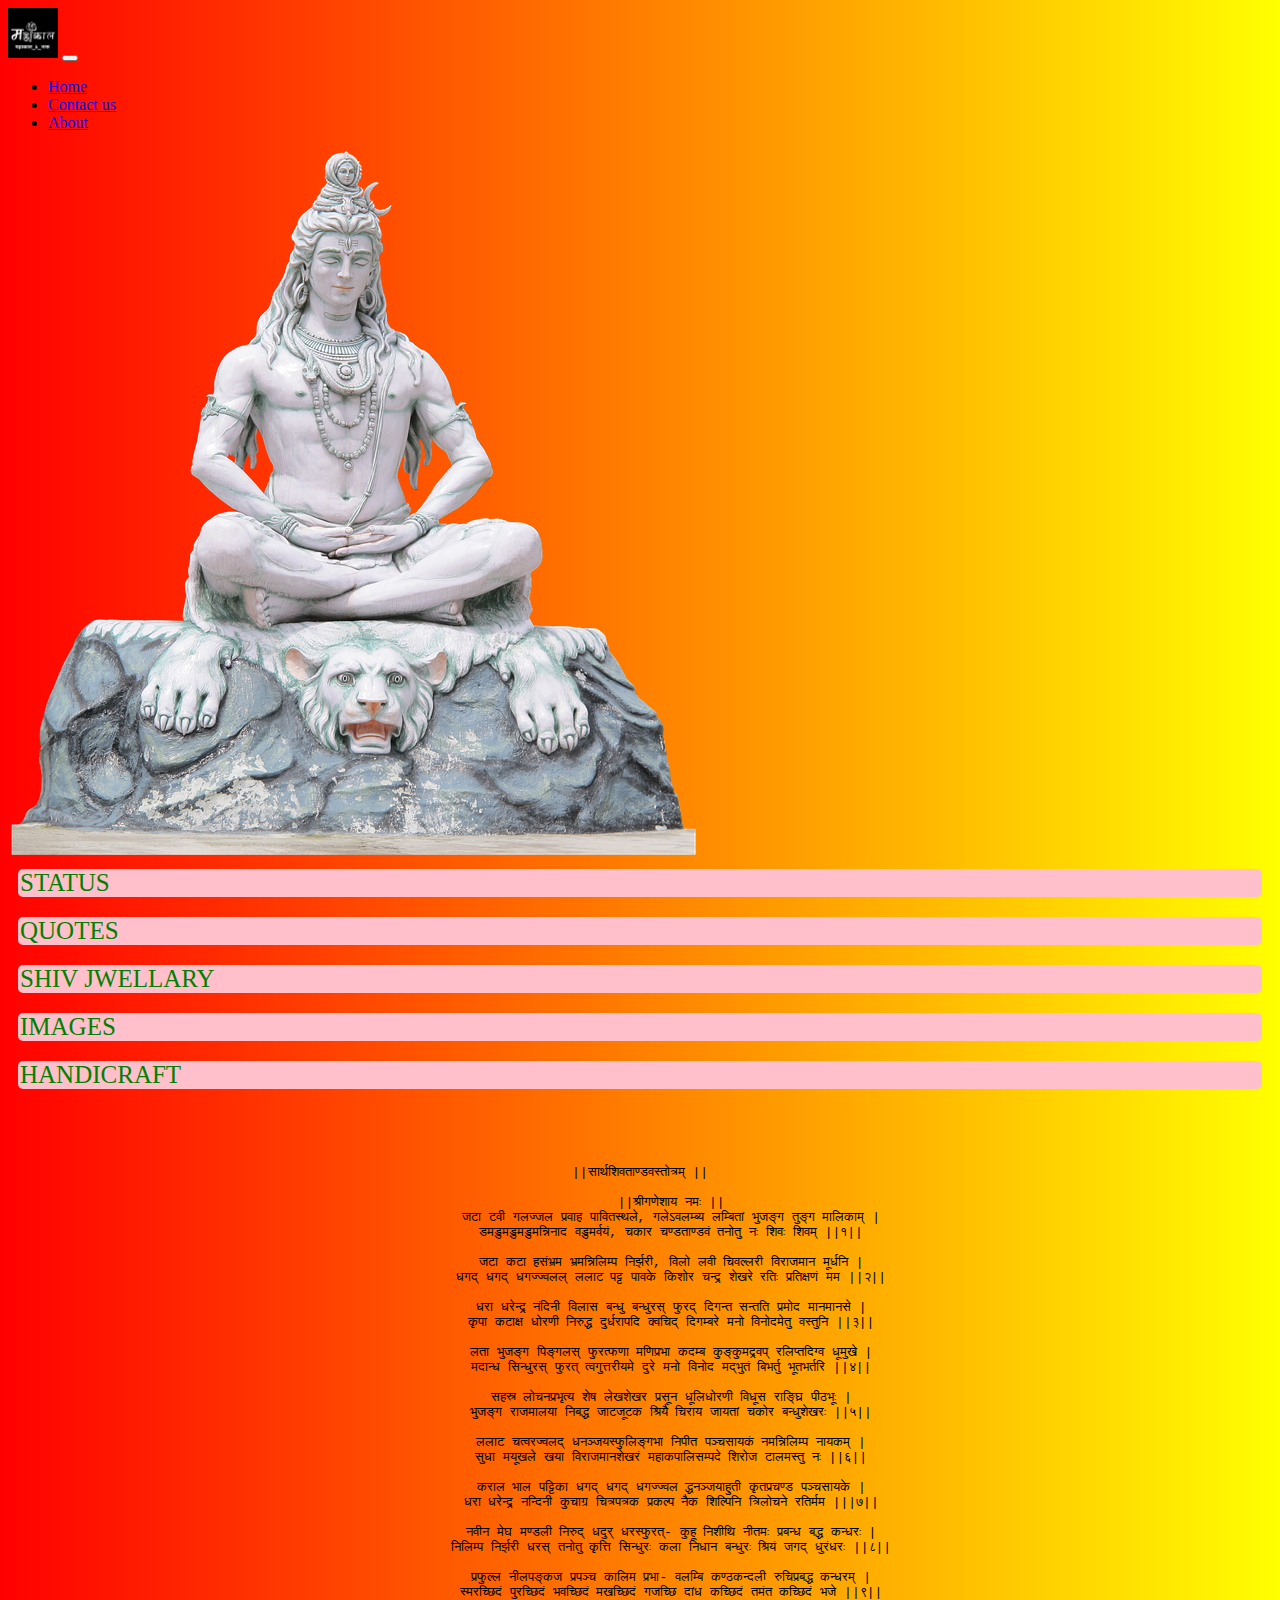
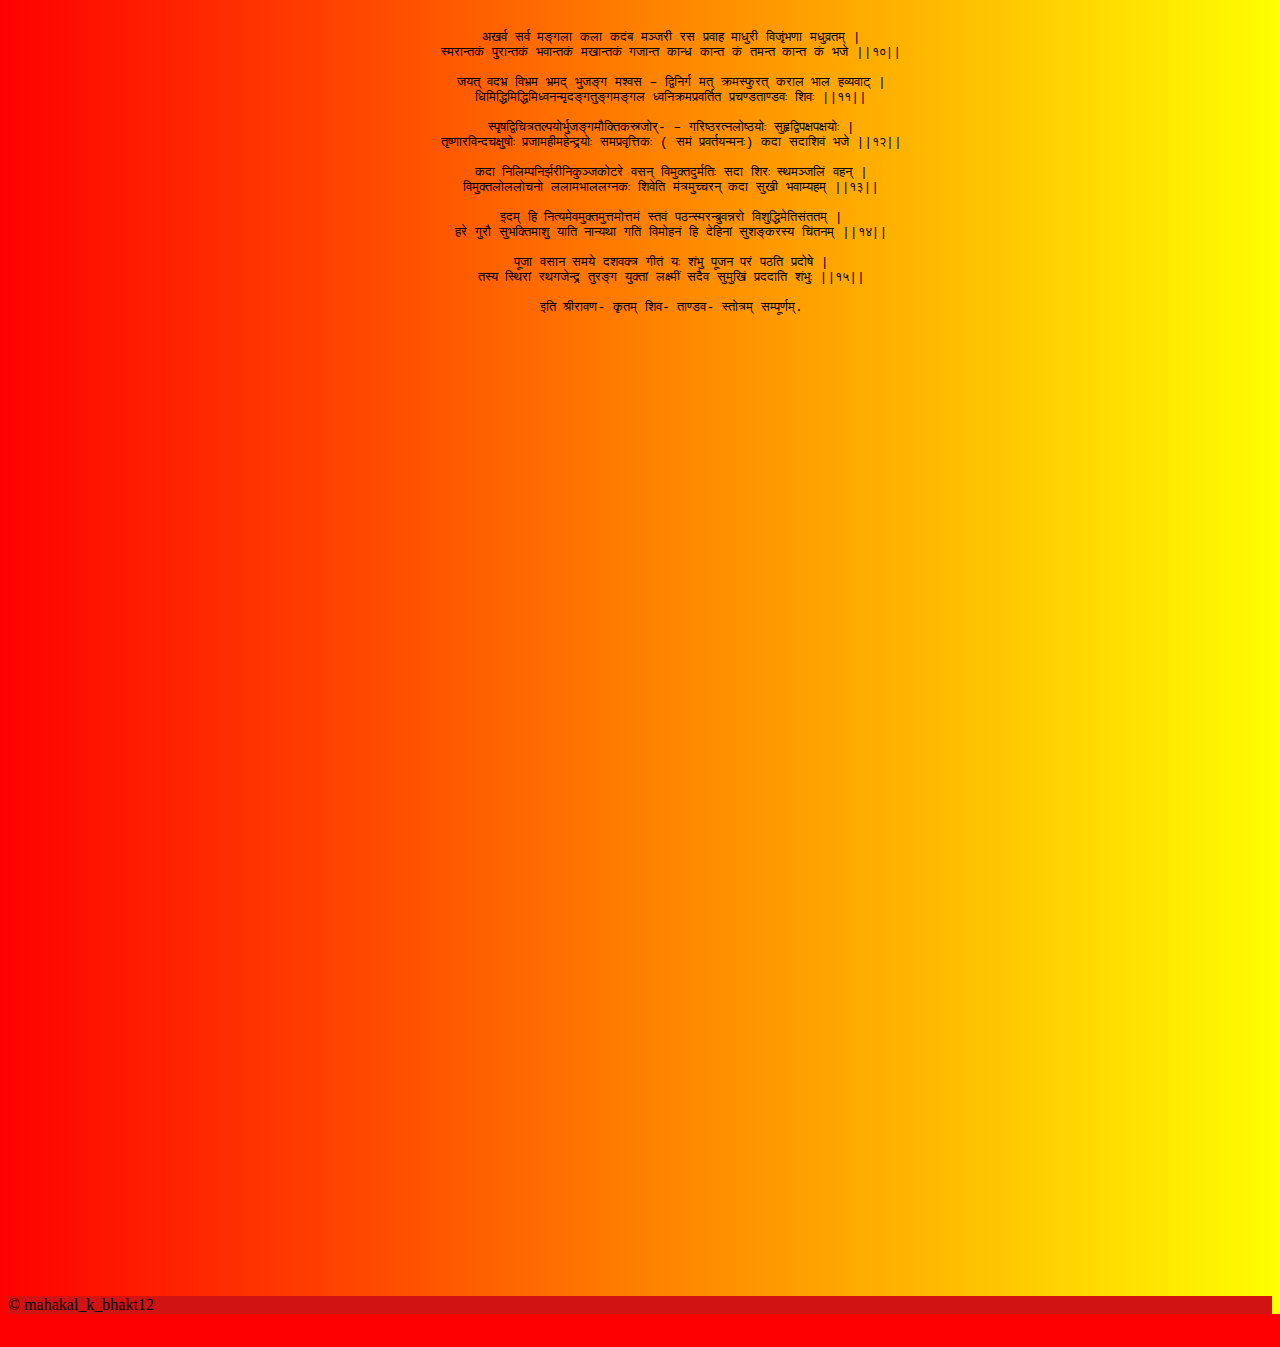
==== index.html @ b3fb3143 "first" ====
<!DOCTYPE html>
<html lang="en">
<head>
    <meta charset="UTF-8">
    <meta http-equiv="X-UA-Compatible" content="IE=edge">
    <meta name="viewport" content="width=device-width, initial-scale=1.0">
    <title>Document</title>
    <script src="https://cdn.jsdelivr.net/npm/bootstrap@5.0.2/dist/js/bootstrap.bundle.min.js" 
    integrity="sha384-MrcW6ZMFYlzcLA8Nl+NtUVF0sA7MsXsP1UyJoMp4YLEuNSfAP+JcXn/tWtIaxVXM" crossorigin="anonymous"></script>

    <link href="https://cdn.jsdelivr.net/npm/bootstrap@5.0.2/dist/css/bootstrap.min.css" rel="stylesheet" 
    integrity="sha384-EVSTQN3/azprG1Anm3QDgpJLIm9Nao0Yz1ztcQTwFspd3yD65VohhpuuCOmLASjC" crossorigin="anonymous">

    
    <link rel="stylesheet" href="script.js">
    <script src="script.js"></script>
    <link rel="stylesheet" href="style.css">

</head>
<body onload="webOnInit()" class="bg" class="bg-warning">
    <div id="navBar"></div>

<div class="container" >
  <div class="row">
    <div class="col">
    
        <img src="bg.png" id="shiv" class="img-fluid mx-auto verticle-center"alt=""> 
    
    </div>
    <div class="col">
     <div id="list">
      <a class="items " href="status.html">STATUS</a>
      <a class="items" href="quotes.html">QUOTES</a>
      <a class="items" href="jwellary.html">SHIV JWELLARY</a>
      <a class="items" href="images.html">IMAGES</a>
      <a class="items" href="handicraft.html">HANDICRAFT</a>

     </div>
    </div>
   
  </div>
</div>



    </div>

    <div class="mantra">
      <p >
    <pre>||सार्थशिवताण्डवस्तोत्रम् ||

        ||श्रीगणेशाय नमः ||
        जटा टवी गलज्जल प्रवाह पावितस्थले, गलेऽवलम्ब्य लम्बितां भुजङ्ग तुङ्ग मालिकाम् |
        डमड्डमड्डमड्डमन्निनाद वड्डमर्वयं, चकार चण्डताण्डवं तनोतु नः शिवः शिवम् ||१||
        
        जटा कटा हसंभ्रम भ्रमन्निलिम्प निर्झरी, विलो लवी चिवल्लरी विराजमान मूर्धनि |
        धगद् धगद् धगज्ज्वलल् ललाट पट्ट पावके किशोर चन्द्र शेखरे रतिः प्रतिक्षणं मम ||२||
        
        धरा धरेन्द्र नंदिनी विलास बन्धु बन्धुरस् फुरद् दिगन्त सन्तति प्रमोद मानमानसे |
        कृपा कटाक्ष धोरणी निरुद्ध दुर्धरापदि क्वचिद् दिगम्बरे मनो विनोदमेतु वस्तुनि ||३||
        
        लता भुजङ्ग पिङ्गलस् फुरत्फणा मणिप्रभा कदम्ब कुङ्कुमद्रवप् रलिप्तदिग्व धूमुखे |
        मदान्ध सिन्धुरस् फुरत् त्वगुत्तरीयमे दुरे मनो विनोद मद्भुतं बिभर्तु भूतभर्तरि ||४||
        
        सहस्र लोचनप्रभृत्य शेष लेखशेखर प्रसून धूलिधोरणी विधूस राङ्घ्रि पीठभूः |
        भुजङ्ग राजमालया निबद्ध जाटजूटक श्रियै चिराय जायतां चकोर बन्धुशेखरः ||५||
        
        ललाट चत्वरज्वलद् धनञ्जयस्फुलिङ्गभा निपीत पञ्चसायकं नमन्निलिम्प नायकम् |
        सुधा मयूखले खया विराजमानशेखरं महाकपालिसम्पदे शिरोज टालमस्तु नः ||६||
        
        कराल भाल पट्टिका धगद् धगद् धगज्ज्वल द्धनञ्जयाहुती कृतप्रचण्ड पञ्चसायके |
        धरा धरेन्द्र नन्दिनी कुचाग्र चित्रपत्रक प्रकल्प नैक शिल्पिनि त्रिलोचने रतिर्मम |||७||
        
        नवीन मेघ मण्डली निरुद् धदुर् धरस्फुरत्- कुहू निशीथि नीतमः प्रबन्ध बद्ध कन्धरः |
        निलिम्प निर्झरी धरस् तनोतु कृत्ति सिन्धुरः कला निधान बन्धुरः श्रियं जगद् धुरंधरः ||८||
        
        प्रफुल्ल नीलपङ्कज प्रपञ्च कालिम प्रभा- वलम्बि कण्ठकन्दली रुचिप्रबद्ध कन्धरम् |
        स्मरच्छिदं पुरच्छिदं भवच्छिदं मखच्छिदं गजच्छि दांध कच्छिदं तमंत कच्छिदं भजे ||९||
       
        
        अखर्व सर्व मङ्गला कला कदंब मञ्जरी रस प्रवाह माधुरी विजृंभणा मधुव्रतम् |
        स्मरान्तकं पुरान्तकं भवान्तकं मखान्तकं गजान्त कान्ध कान्त कं तमन्त कान्त कं भजे ||१०||
        
        जयत् वदभ्र विभ्रम भ्रमद् भुजङ्ग मश्वस – द्विनिर्ग मत् क्रमस्फुरत् कराल भाल हव्यवाट् |
        धिमिद्धिमिद्धिमिध्वनन्मृदङ्गतुङ्गमङ्गल ध्वनिक्रमप्रवर्तित प्रचण्डताण्डवः शिवः ||११||
        
        स्पृषद्विचित्रतल्पयोर्भुजङ्गमौक्तिकस्रजोर्- – गरिष्ठरत्नलोष्ठयोः सुहृद्विपक्षपक्षयोः |
        तृष्णारविन्दचक्षुषोः प्रजामहीमहेन्द्रयोः समप्रवृत्तिकः ( समं प्रवर्तयन्मनः) कदा सदाशिवं भजे ||१२||
        
        कदा निलिम्पनिर्झरीनिकुञ्जकोटरे वसन् विमुक्तदुर्मतिः सदा शिरः स्थमञ्जलिं वहन् |
        विमुक्तलोललोचनो ललामभाललग्नकः शिवेति मंत्रमुच्चरन् कदा सुखी भवाम्यहम् ||१३||
        
        इदम् हि नित्यमेवमुक्तमुत्तमोत्तमं स्तवं पठन्स्मरन्ब्रुवन्नरो विशुद्धिमेतिसंततम् |
        हरे गुरौ सुभक्तिमाशु याति नान्यथा गतिं विमोहनं हि देहिनां सुशङ्करस्य चिंतनम् ||१४||
        
        पूजा वसान समये दशवक्त्र गीतं यः शंभु पूजन परं पठति प्रदोषे |
        तस्य स्थिरां रथगजेन्द्र तुरङ्ग युक्तां लक्ष्मीं सदैव सुमुखिं प्रददाति शंभुः ||१५||
        
        इति श्रीरावण- कृतम् शिव- ताण्डव- स्तोत्रम् सम्पूर्णम्.
        </pre>
      </p>
    </div>

    <footer id="fooTer">copyright @anil_arts</footer>
</body>
</html>
---- style.css ----
#navBar{
   
}

#fooTer{
    background-color: rgb(209, 19, 19);
    position: relative;
    top: 100vh;
    bottom: 0%;
  
}

.bg{
    color: black;
    /* border: 3px solid red; */
    background-color: red;
    background-image: linear-gradient(to right, red,yellow);
}
.carOusel{
    width: 40%;
   margin: auto; 
 
}
#carousel-container-home{
    margin-top: 50px;
}

.carousel-control-prev{
    height:50px;
    width:50px;
    margin: auto;
    margin-left: 15%;
    max-width: 10%;
    max-height: 40%;
}

.carousel-control-next{
    height: 50px;
    width: 50px;
    margin: auto;
    margin-right: 15%;
    max-width: 10%;
    max-height: 40%;
}
.col{
    /* border: 3px solid red !important; */
}


.mantra{
    /* border: 4px solid red; */
    display: block;
    margin:auto;
    text-align: center;
    padding: 50px;
}

.items{
    text-decoration: none;
    color: green;
    margin: 10px;
    border-radius: 5px;
   font-size: 25px;
 
  background-color: pink;
  padding-left: 2px;
    
    
}
.items:hover{
    color: blueviolet;
}



#list{
    /* border: 3px solid goldenrod; */
    display: flex;
    /* width: fit-content; */
    flex-direction: column;

    margin: auto;
   
}

.status{
    display: flex;
    flex-direction: row ;
    justify-content: center;
    margin: 50px;
    flex-wrap: wrap;
}

.Status{
    display: flex;
    flex-direction: row ;
    justify-content: center;
    margin: 50px;
    flex-wrap: wrap;
}
.status > div{
  
  margin: 10px;
  
  
  height: 200px;
  width: 200px;
  background-color: aliceblue;
}

.Status > div {
    margin: 10px;
}
.status > div >img {
    height: 180px;
    width: 200px;
}
.Status > div > a > img {
    height: 200px;
    width: 200px;
}
.status > div > a {
    height: 180px;
    width: 200px;
}
.status > div > p{
    display: block;
    text-align: center;
    padding: auto;
}

#buy{
    background-color: rgb(188, 158, 215);
    font-size: medium;
    margin: 10px;
}

.QUOTES{
    display: flex;
    flex-direction: column;
    justify-content: center;
    margin: auto;
    flex-wrap: wrap;
    text-align: center;
    font-size: 40px;
}

.QUOTES > div{
    margin: 30px;
    background-color: rgb(229, 65, 65);
   padding: 20px;
   

}
.QUOTES > div >img {
    height: 300px;
    width: 200px;
    margin: 10px;

}

.mahakal {
    display: flex;
    flex-direction:row;
    flex-wrap: wrap;
    align-items: center;
    margin: 10px 10px;
    
   


}
.mahakal > img{
    margin: 10px;
    height: 200px;
    width: 200px;

}
#about > li{
    margin: 10px;
    background-color: rgb(201, 72, 72);
}

#shiv{
  justify-self: center;
}
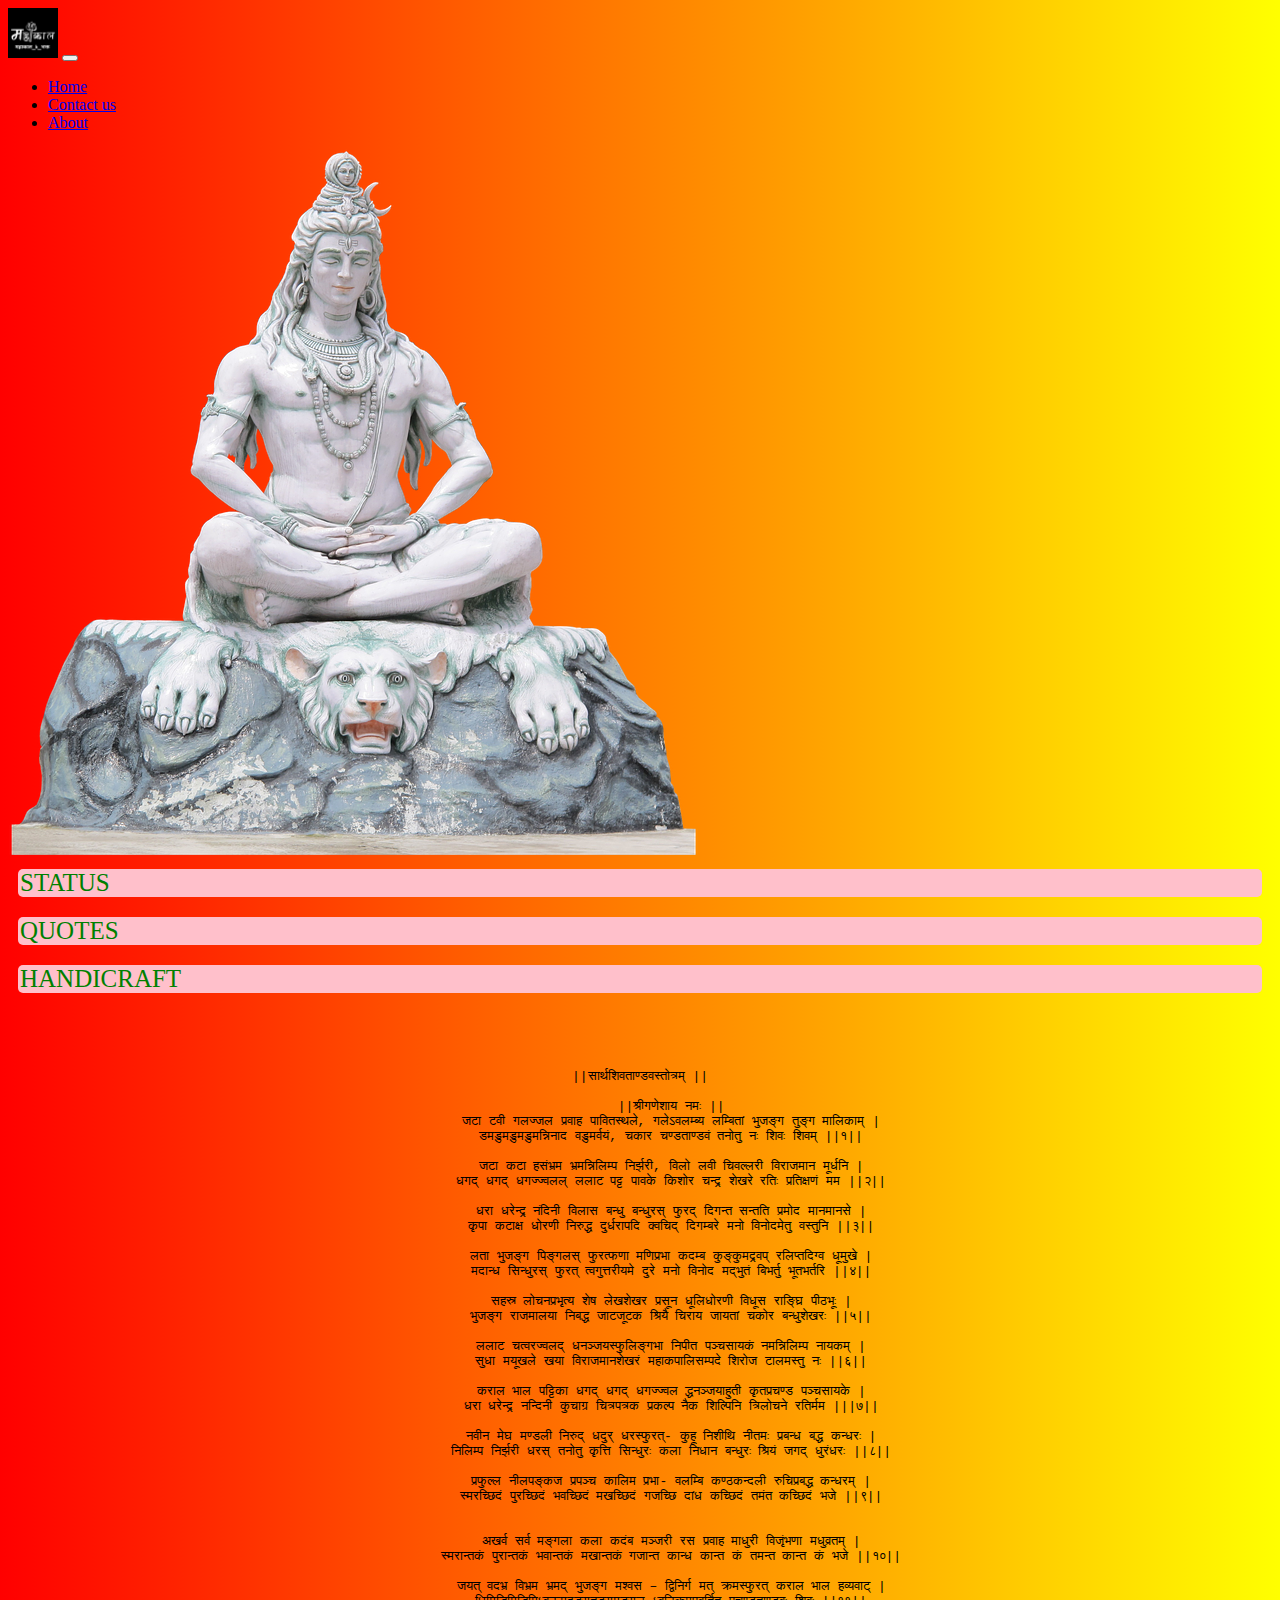
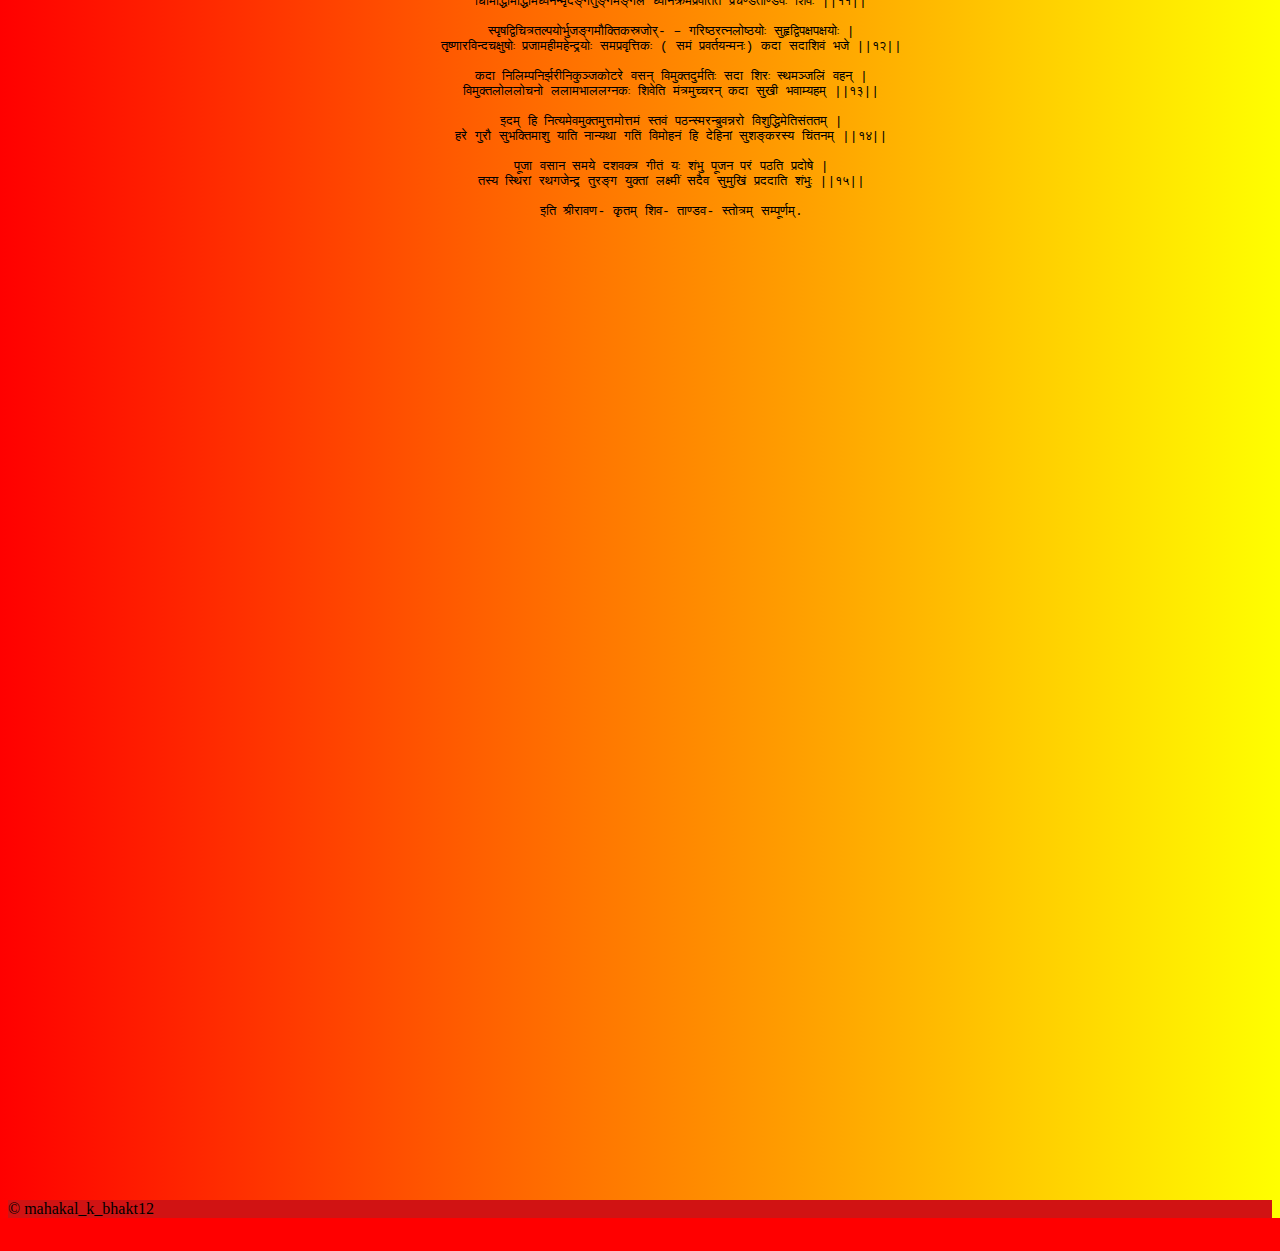
==== commit 2f624f37: "cn" ====
--- a/index.html
+++ b/index.html
@@ -4,7 +4,7 @@
     <meta charset="UTF-8">
     <meta http-equiv="X-UA-Compatible" content="IE=edge">
     <meta name="viewport" content="width=device-width, initial-scale=1.0">
-    <title>Document</title>
+    <title>Mahakal K Bhakt</title>
     <script src="https://cdn.jsdelivr.net/npm/bootstrap@5.0.2/dist/js/bootstrap.bundle.min.js" 
     integrity="sha384-MrcW6ZMFYlzcLA8Nl+NtUVF0sA7MsXsP1UyJoMp4YLEuNSfAP+JcXn/tWtIaxVXM" crossorigin="anonymous"></script>
 
@@ -29,10 +29,10 @@
     </div>
     <div class="col">
      <div id="list">
-      <a class="items " href="status.html">STATUS</a>
+      <a class="items " href="mahakal.html">STATUS</a>
       <a class="items" href="quotes.html">QUOTES</a>
-      <a class="items" href="jwellary.html">SHIV JWELLARY</a>
-      <a class="items" href="images.html">IMAGES</a>
+      <!-- <a class="items" href="jwellary.html">SHIV JWELLARY</a> -->
+      <!-- <a class="items" href="images.html">IMAGES</a> -->
       <a class="items" href="handicraft.html">HANDICRAFT</a>
 
      </div>
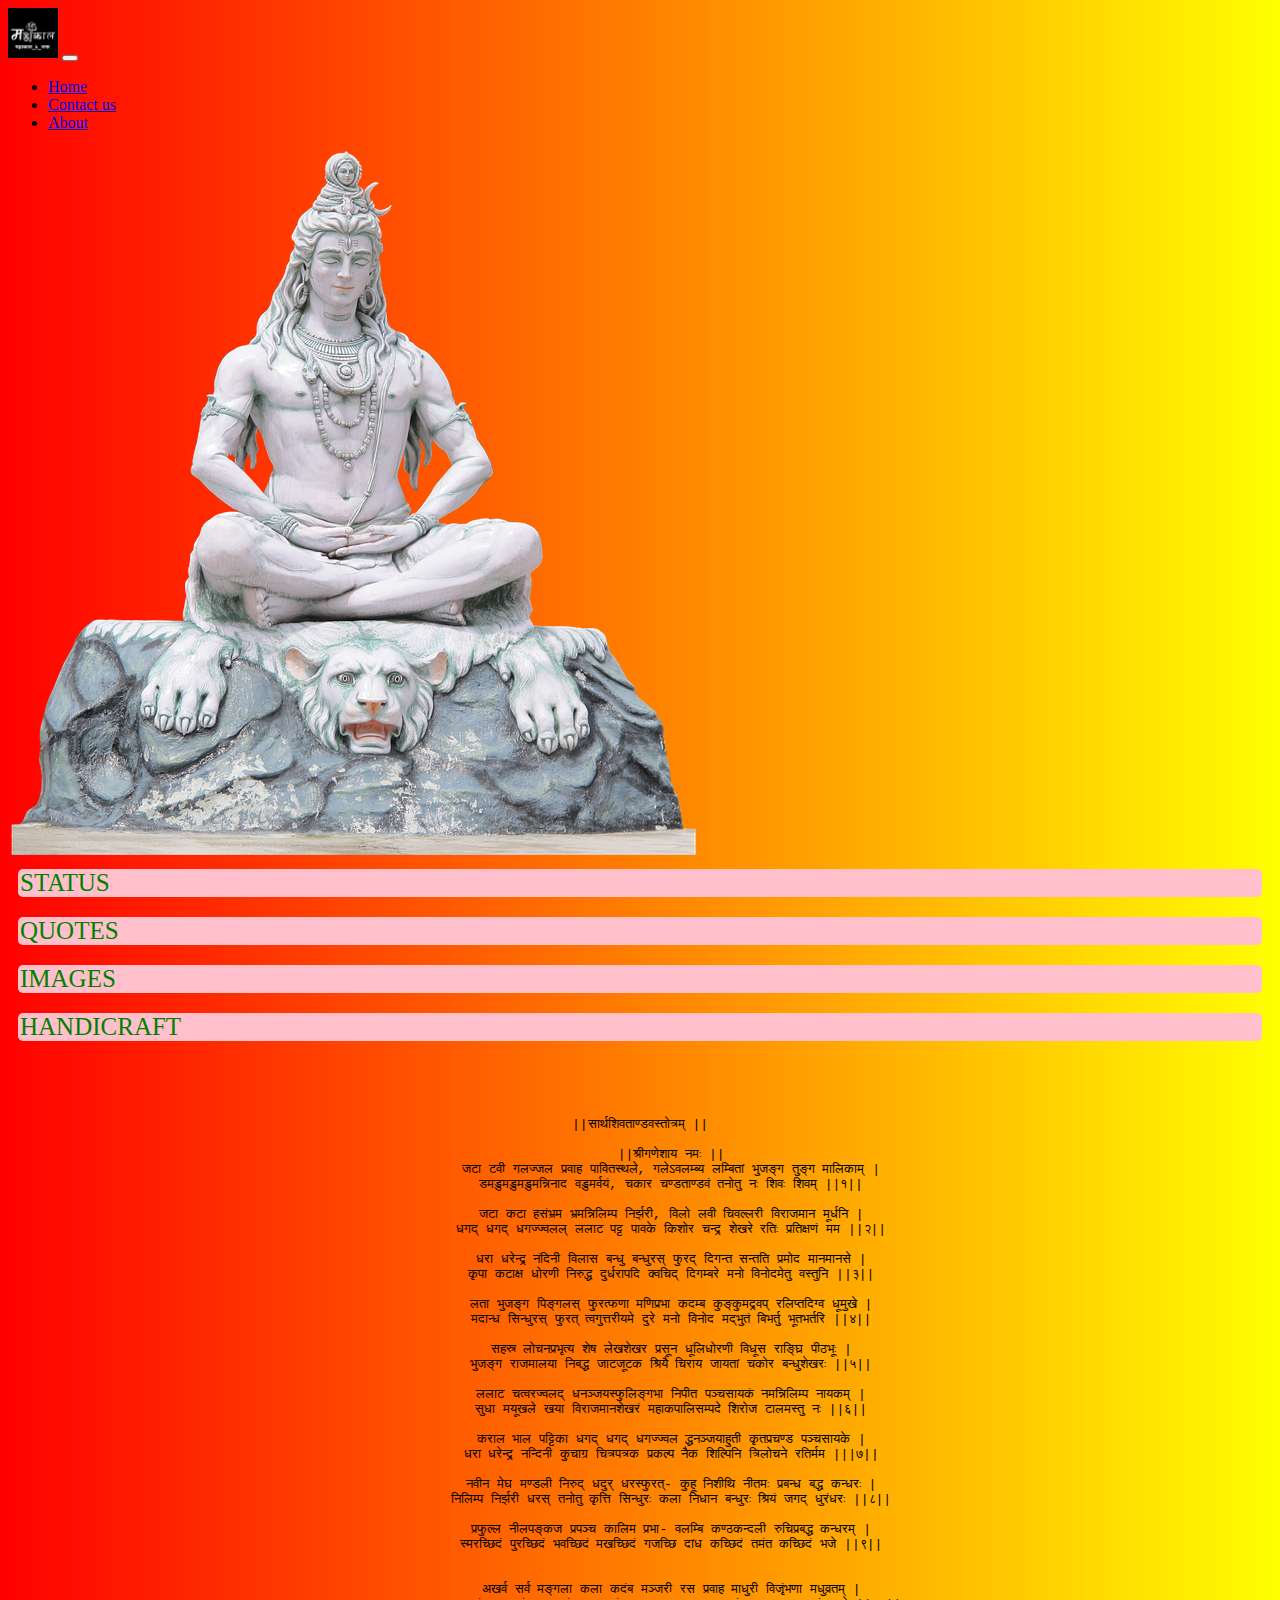
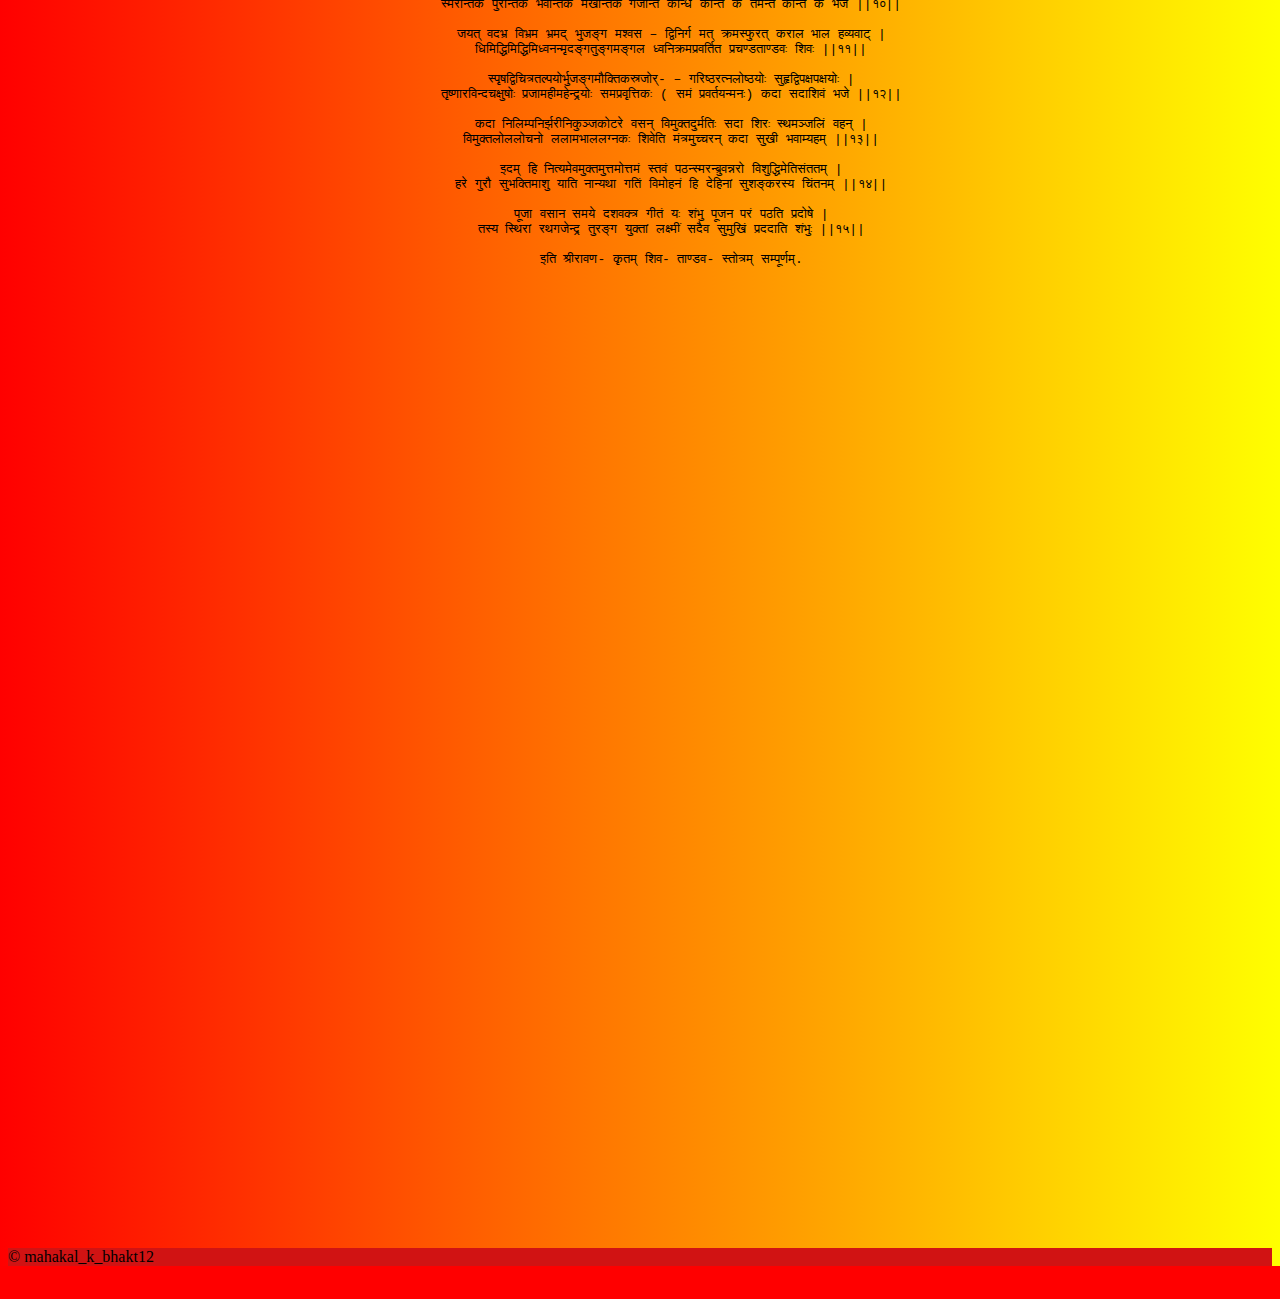
==== commit e1f8a20c: "now" ====
--- a/index.html
+++ b/index.html
@@ -32,7 +32,7 @@
       <a class="items " href="mahakal.html">STATUS</a>
       <a class="items" href="quotes.html">QUOTES</a>
       <!-- <a class="items" href="jwellary.html">SHIV JWELLARY</a> -->
-      <!-- <a class="items" href="images.html">IMAGES</a> -->
+      <a class="items" href="images.html">IMAGES</a>
       <a class="items" href="handicraft.html">HANDICRAFT</a>
 
      </div>
@@ -103,4 +103,4 @@
 
     <footer id="fooTer">copyright @anil_arts</footer>
 </body>
-</html>+</html>
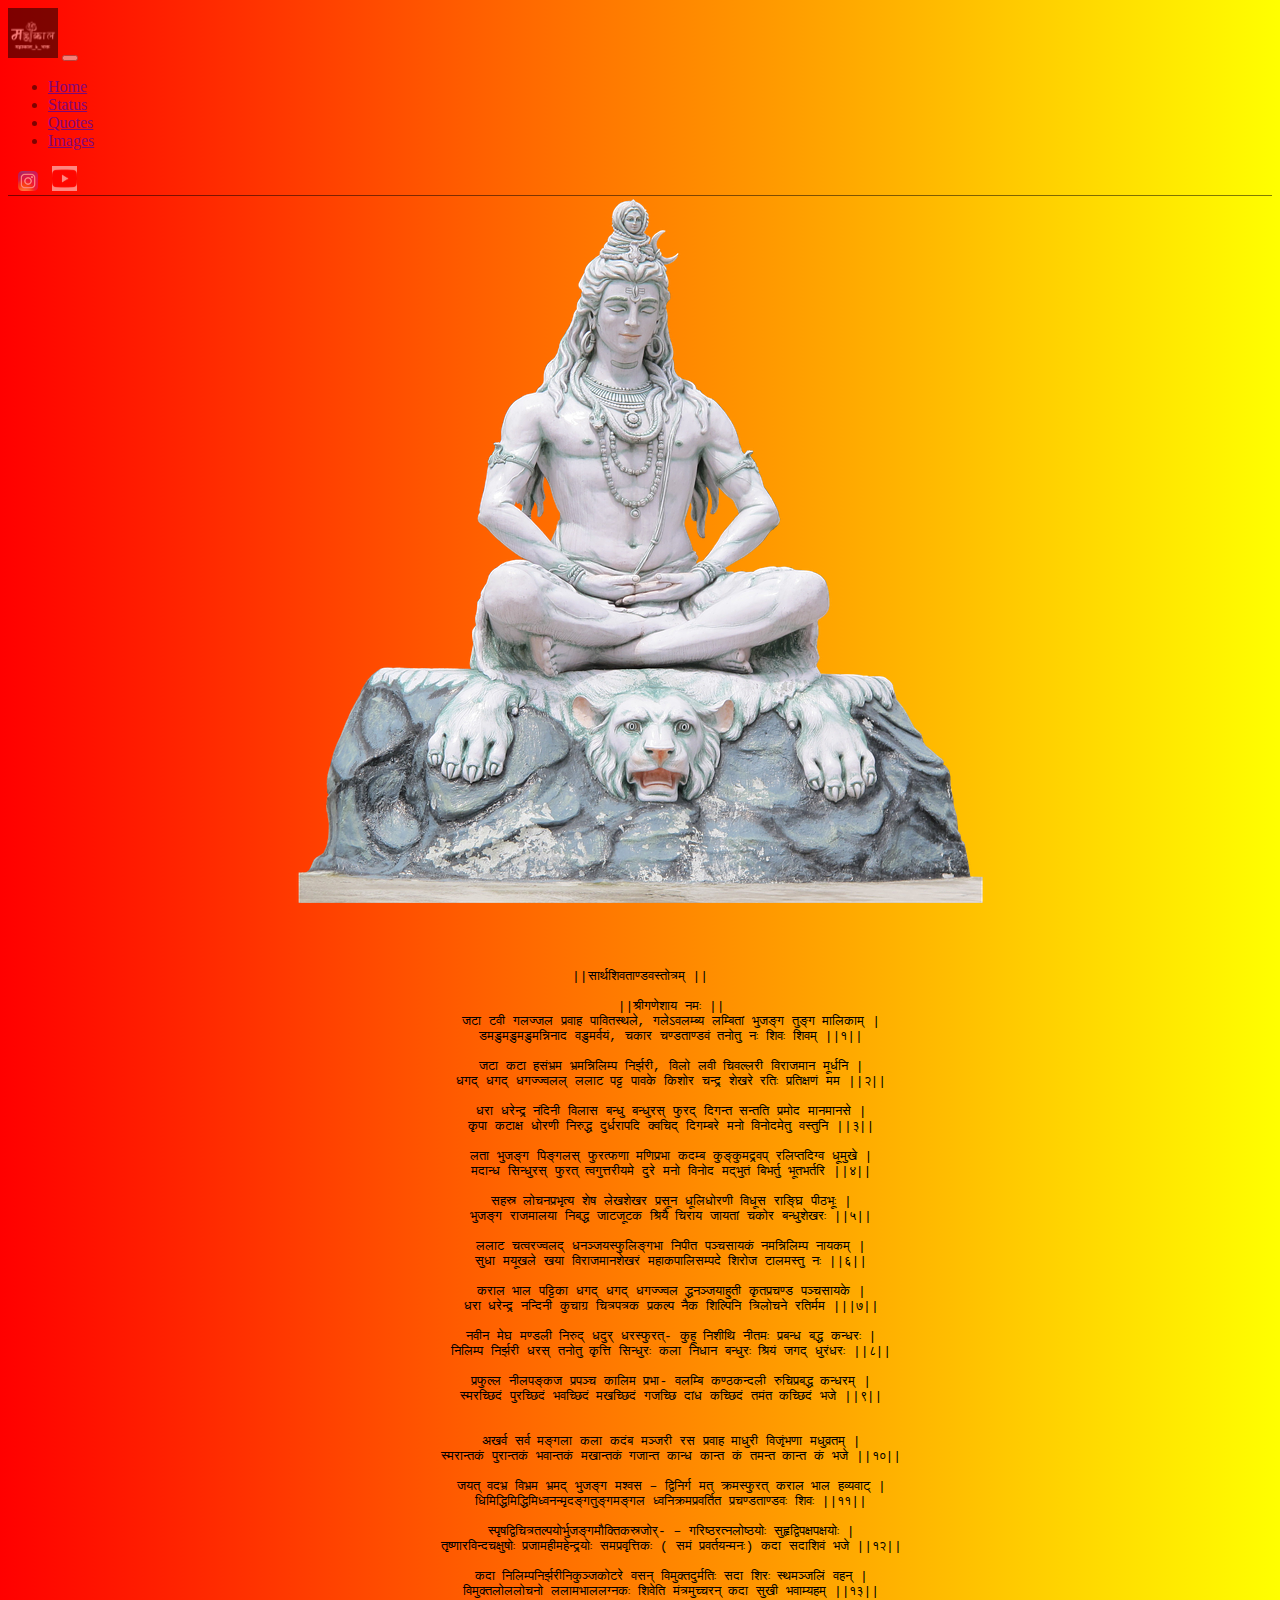
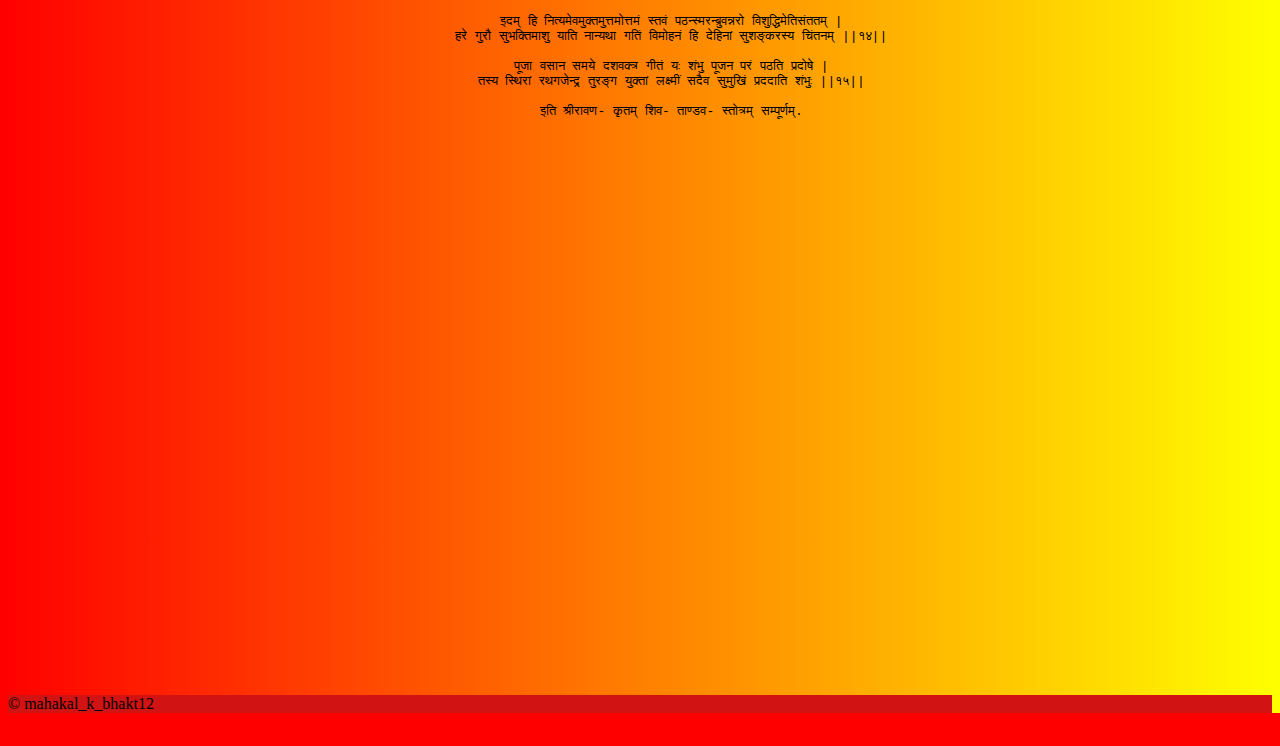
==== commit 3e85e674: "10nov" ====
--- a/index.html
+++ b/index.html
@@ -2,6 +2,7 @@
 <html lang="en">
 <head>
     <meta charset="UTF-8">
+    <link rel='icon' href='trishul.png' type='image/x-icon' sizes="16x16" />
     <meta http-equiv="X-UA-Compatible" content="IE=edge">
     <meta name="viewport" content="width=device-width, initial-scale=1.0">
     <title>Mahakal K Bhakt</title>
@@ -20,31 +21,12 @@
 <body onload="webOnInit()" class="bg" class="bg-warning">
     <div id="navBar"></div>
 
-<div class="container" >
-  <div class="row">
-    <div class="col">
-    
-        <img src="bg.png" id="shiv" class="img-fluid mx-auto verticle-center"alt=""> 
+    <div class="container">
+  
+     <img id="headimg"src="bg.png" id="shiv" class="img-fluid mx-auto verticle-center"alt=""> 
     
     </div>
-    <div class="col">
-     <div id="list">
-      <a class="items " href="mahakal.html">STATUS</a>
-      <a class="items" href="quotes.html">QUOTES</a>
-      <!-- <a class="items" href="jwellary.html">SHIV JWELLARY</a> -->
-      <a class="items" href="images.html">IMAGES</a>
-      <a class="items" href="handicraft.html">HANDICRAFT</a>
-
-     </div>
-    </div>
    
-  </div>
-</div>
-
-
-
-    </div>
-
     <div class="mantra">
       <p >
     <pre>||सार्थशिवताण्डवस्तोत्रम् ||
@@ -100,7 +82,7 @@
         </pre>
       </p>
     </div>
-
+   <iframe  id="ytvdo" width="560" height="315"  src="https://www.youtube.com/embed/thHmT4iJC4A?si=kCFPNppn98d51p-4&amp;controls=0" title="YouTube video player" frameborder="0" allow="accelerometer; autoplay; clipboard-write; encrypted-media; gyroscope; picture-in-picture; web-share" allowfullscreen></iframe>
     <footer id="fooTer">copyright @anil_arts</footer>
 </body>
 </html>
--- a/style.css
+++ b/style.css
@@ -1,12 +1,13 @@
 
-#navBar{
-   
+
+.navbar{
+    opacity: 0.5;
+   border-bottom: 1px solid black;
 }
-
 #fooTer{
     background-color: rgb(209, 19, 19);
     position: relative;
-    top: 100vh;
+    top: 20vh;
     bottom: 0%;
   
 }
@@ -17,36 +18,14 @@
     background-color: red;
     background-image: linear-gradient(to right, red,yellow);
 }
-.carOusel{
-    width: 40%;
-   margin: auto; 
+
+
+#headimg{
+    display: block;
+    margin:auto;
  
+   
 }
-#carousel-container-home{
-    margin-top: 50px;
-}
-
-.carousel-control-prev{
-    height:50px;
-    width:50px;
-    margin: auto;
-    margin-left: 15%;
-    max-width: 10%;
-    max-height: 40%;
-}
-
-.carousel-control-next{
-    height: 50px;
-    width: 50px;
-    margin: auto;
-    margin-right: 15%;
-    max-width: 10%;
-    max-height: 40%;
-}
-.col{
-    /* border: 3px solid red !important; */
-}
-
 
 .mantra{
     /* border: 4px solid red; */
@@ -116,19 +95,7 @@
     height: 180px;
     width: 200px;
 }
-.Status > div > a > img {
-    height: 200px;
-    width: 200px;
-}
-.status > div > a {
-    height: 180px;
-    width: 200px;
-}
-.status > div > p{
-    display: block;
-    text-align: center;
-    padding: auto;
-}
+
 
 #buy{
     background-color: rgb(188, 158, 215);
@@ -136,38 +103,14 @@
     margin: 10px;
 }
 
-.QUOTES{
-    display: flex;
-    flex-direction: column;
-    justify-content: center;
-    margin: auto;
-    flex-wrap: wrap;
-    text-align: center;
-    font-size: 40px;
-}
 
-.QUOTES > div{
-    margin: 30px;
-    background-color: rgb(229, 65, 65);
-   padding: 20px;
-   
-
-}
-.QUOTES > div >img {
-    height: 300px;
-    width: 200px;
-    margin: 10px;
-
-}
-
-.mahakal {
+.mahakal{
     display: flex;
     flex-direction:row;
     flex-wrap: wrap;
     align-items: center;
+    justify-content: center;
     margin: 10px 10px;
-    
-   
 
 
 }
@@ -177,6 +120,13 @@
     width: 200px;
 
 }
+.mahakal > video{
+    margin: 10px;
+    height: 400px;
+    width: 300px;
+    border-radius: 10px;
+
+}
 #about > li{
     margin: 10px;
     background-color: rgb(201, 72, 72);
@@ -184,4 +134,13 @@
 
 #shiv{
   justify-self: center;
+}
+
+#ytvdo{
+    width: 50%;
+    
+    border-radius: 10px;
+    display: block;
+    margin: auto;
+   
 }